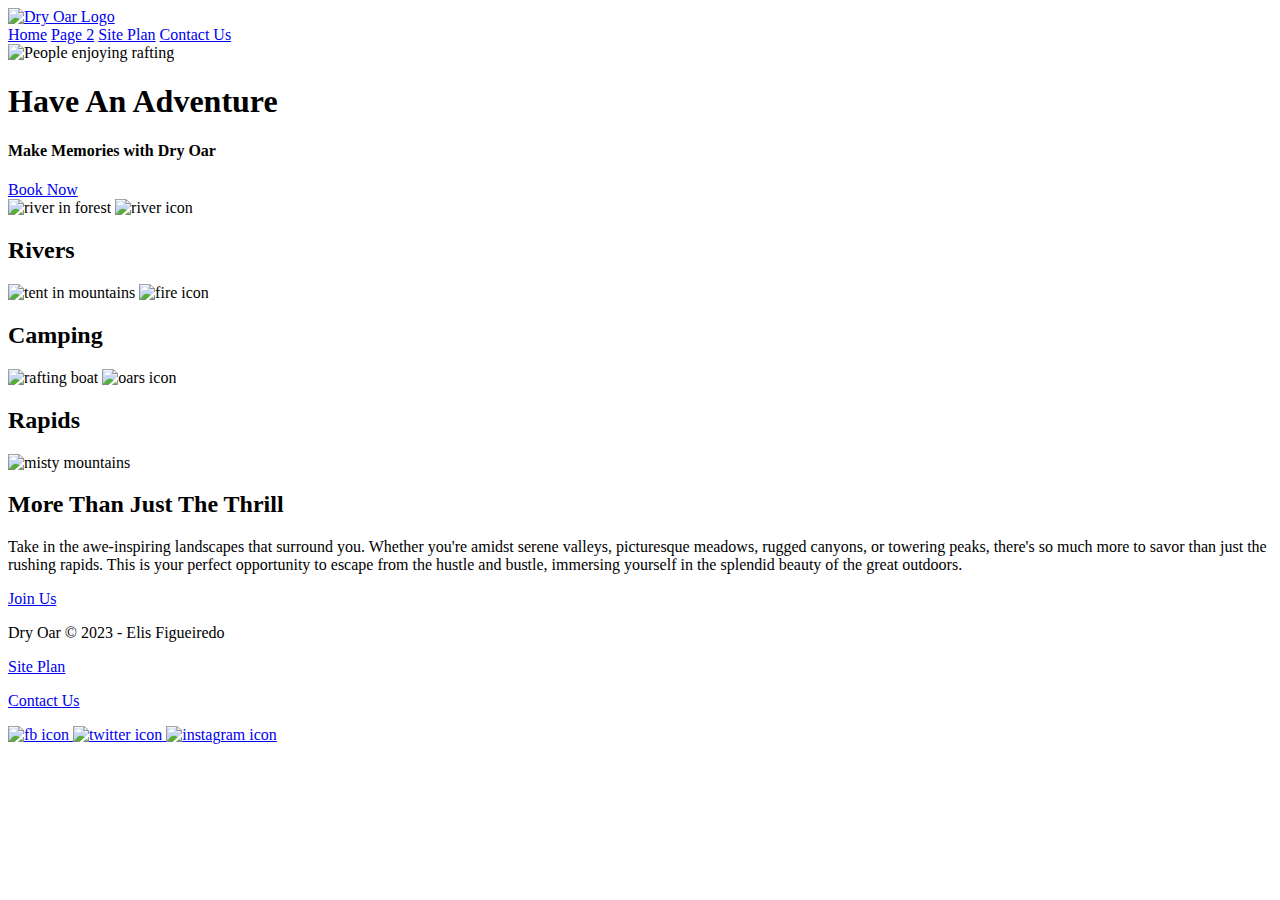
==== index.html @ 1b41c69f "Updates" ====
<!DOCTYPE html>
<html lang="en">
<head>
    <meta charset="UTF-8">
    <meta name="viewport" content="width=device-width, initial-scale=1.0">
    <title>Whitewater Rafting Vacations</title>
    <link rel="stylesheet" href="styles/style.css">
</head>
<body>
    <div id="content">
        <header>
            <a id="logo_link" href="index.html">
                <img class="logo" src="images/logo.png" alt="Dry Oar Logo">
            </a>
            <nav>
                <a href="index.html">Home</a>
                <a href="#">Page 2</a>
                <a href="site-plan-rafting.html">Site Plan</a>
                <a href="contactus.html">Contact Us</a>
            </nav>
        </header>
        <div id= "hero">
            <div id= "hero-box">
                    <img id="hero-img" src="images/hero.png" alt="People enjoying rafting">
            </div>
            <section id="hero-msg">
                <h1 class="home-title">Have An Adventure</h1>
                <h4>Make Memories with Dry Oar </h4>
                <div class='button-box'>
                    <a class='book' href="contactus.html">Book Now</a>
                </div>
                   
            </section>
        </div>
        <main class="home-grid">
            <section class="rivers-card">
                <img class="card-img" src="images/rivers.jpg" alt="river in forest">
                <img class="icon" src="images/river_icon.png" alt="river icon">
                <h2>Rivers</h2>
            </section>
            <section class="camping-card">
                <img class="card-img" src="images/camping.jpg" alt="tent in mountains">
                <img class="icon" src="images/fire_icon.png" alt="fire icon">
                <h2>Camping</h2>
            </section>
            <section class="rapids-card">
                <img class="card-img" src="images/rapids.jpg" alt="rafting boat">
                <img class="icon" src="images/oars.png" alt="oars icon">
                <h2>Rapids</h2>
            </section>
            <div id="background"></div> 
            <img class="mountains" src="images/mountains.jpg" alt="misty mountains">
            <section class="msg">
                <h2>More Than Just The Thrill</h2>
                <p>Take in the awe-inspiring landscapes that surround you. Whether you're amidst serene valleys, picturesque meadows, rugged canyons, or towering peaks, there's so much more to savor than just the rushing rapids. This is your perfect opportunity to escape from the hustle and bustle, immersing yourself in the splendid beauty of the great outdoors.</p>
                <a class='join' href="rivers.html">Join Us</a>
            </section>
        </main>
        <footer>
            <p>Dry Oar &copy; 2023 - Elis Figueiredo</p>
            <p><a href="site-plan-rafting.html">Site Plan</a></p>
            <p><a href="contactus.html">Contact Us</a></p>
            <div class="social">
                <a href="https://facebook.com" target="_blank">
                    <img src="images/facebook.png" alt="fb icon">
                </a>
                <a href="https://twitter.com" target="_blank">
                    <img src="images/twitter.png" alt="twitter icon">
                </a>
                <a href="https://instagram.com" target="_blank">
                    <img src="images/instagram.png" alt="instagram icon">
                </a>
            </div>
        </footer>
    </div>
</body>
</html>
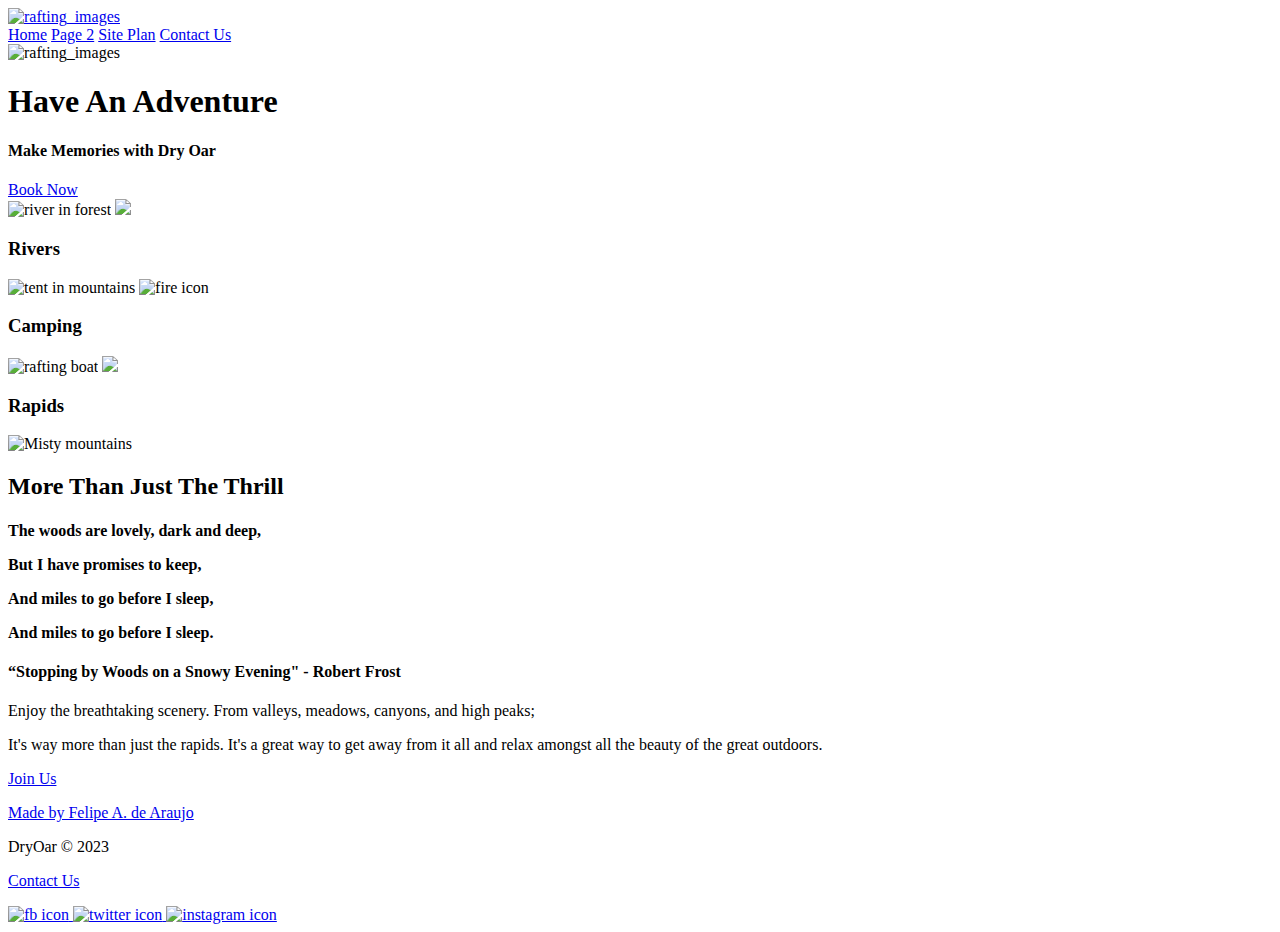
==== commit 9208a58e: "9.2" ====
--- a/index.html
+++ b/index.html
@@ -3,75 +3,88 @@
 <head>
     <meta charset="UTF-8">
     <meta name="viewport" content="width=device-width, initial-scale=1.0">
-    <title>Whitewater Rafting Vacations</title>
-    <link rel="stylesheet" href="styles/style.css">
+    <title>Whitewater Rafting Vacations | Dry Oar Boating | Home</title>
+     <link rel="stylesheet" href="site-plan-rafting.css" />
+     
 </head>
-<body>
-    <div id="content">
-        <header>
-            <a id="logo_link" href="index.html">
-                <img class="logo" src="images/logo.png" alt="Dry Oar Logo">
-            </a>
-            <nav>
-                <a href="index.html">Home</a>
-                <a href="#">Page 2</a>
-                <a href="site-plan-rafting.html">Site Plan</a>
-                <a href="contactus.html">Contact Us</a>
-            </nav>
-        </header>
-        <div id= "hero">
-            <div id= "hero-box">
-                    <img id="hero-img" src="images/hero.png" alt="People enjoying rafting">
-            </div>
-            <section id="hero-msg">
-                <h1 class="home-title">Have An Adventure</h1>
-                <h4>Make Memories with Dry Oar </h4>
-                <div class='button-box'>
-                    <a class='book' href="contactus.html">Book Now</a>
-                </div>
-                   
-            </section>
+<body>  
+<header>
+    <a id="logo_link" href="index.html">
+        <img src=https://byui-wdd.github.io/wdd130/rafting_images/logo.png styles="200px" alt = "rafting_images">
+        </a>
+    <nav>
+    
+        <a href="index.html">Home</a>
+        <a href="#">Page 2</a>
+        <a href="site-plan-rafting.html">Site Plan</a>
+        <a href="contactus.html">Contact Us</a>
+    </nav>
+</header>
+<div id="hero">
+    <div id="hero-box">
+        <img src=https://byui-wdd.github.io/wdd130/rafting_images/hero.png width="700" alt="rafting_images">
+    </div>
+    <section id="hero-msg">
+        <h1 class="home-title">Have An Adventure</h1>
+        <h4>Make Memories with Dry Oar </h4>
+        <div class='button-box'>
+            <a class='book' href="contactus.html">Book Now</a>
         </div>
-        <main class="home-grid">
-            <section class="rivers-card">
-                <img class="card-img" src="images/rivers.jpg" alt="river in forest">
-                <img class="icon" src="images/river_icon.png" alt="river icon">
-                <h2>Rivers</h2>
-            </section>
-            <section class="camping-card">
-                <img class="card-img" src="images/camping.jpg" alt="tent in mountains">
-                <img class="icon" src="images/fire_icon.png" alt="fire icon">
-                <h2>Camping</h2>
-            </section>
-            <section class="rapids-card">
-                <img class="card-img" src="images/rapids.jpg" alt="rafting boat">
-                <img class="icon" src="images/oars.png" alt="oars icon">
-                <h2>Rapids</h2>
-            </section>
-            <div id="background"></div> 
-            <img class="mountains" src="images/mountains.jpg" alt="misty mountains">
-            <section class="msg">
-                <h2>More Than Just The Thrill</h2>
-                <p>Take in the awe-inspiring landscapes that surround you. Whether you're amidst serene valleys, picturesque meadows, rugged canyons, or towering peaks, there's so much more to savor than just the rushing rapids. This is your perfect opportunity to escape from the hustle and bustle, immersing yourself in the splendid beauty of the great outdoors.</p>
-                <a class='join' href="rivers.html">Join Us</a>
-            </section>
-        </main>
-        <footer>
-            <p>Dry Oar &copy; 2023 - Elis Figueiredo</p>
-            <p><a href="site-plan-rafting.html">Site Plan</a></p>
-            <p><a href="contactus.html">Contact Us</a></p>
-            <div class="social">
-                <a href="https://facebook.com" target="_blank">
-                    <img src="images/facebook.png" alt="fb icon">
-                </a>
-                <a href="https://twitter.com" target="_blank">
-                    <img src="images/twitter.png" alt="twitter icon">
-                </a>
-                <a href="https://instagram.com" target="_blank">
-                    <img src="images/instagram.png" alt="instagram icon">
-                </a>
-            </div>
-        </footer>
+    </section>
+</div>
+    <main class="home-grid">
+
+</main>
+    
+    <section class="rivers-card">
+        <img class="card-img" src="https://byui-wdd.github.io/wdd130/rafting_images/rivers.jpg" widgt="500" alt="river in forest">
+        <img class="icon" src="https://byui-wdd.github.io/wdd130/rafting_images/river_icon.png" width="100px"
+        ><h3>Rivers</h3>
+
+    </section>
+    <section class="camping-card">
+        <img class="card-img" src="https://byui-wdd.github.io/wdd130/rafting_images/camping.jpg" widht="500" alt="tent in mountains">
+        <img class="icon" src="https://byui-wdd.github.io/wdd130/rafting_images/fire_icon.png" width="100px" alt="fire icon">
+        <h3>Camping</h3>
+    </section>
+    <section class="rapids-card">
+        <img class="card-img" src= "https://byui-wdd.github.io/wdd130/rafting_images/rapids.jpg" widht="500" alt="rafting boat">
+        <img class="icon" src="https://byui-wdd.github.io/wdd130/rafting_images/oars.png" widht="100px"
+
+        ><h3>Rapids</h3>
+
+    </section>
+         <img class="mountains" src="https://byui-wdd.github.io/wdd130/rafting_images/mountains.jpg" widht="500" alt="Misty mountains">
+    <section class="msg">
+        <h2>More Than Just The Thrill</h2>
+        <p></p>
+        <h4>The woods are lovely, dark and deep,<p></p>
+            But I have promises to keep,<p></p>
+            And miles to go before I sleep,<p></p>
+            And miles to go before I sleep.</h4>
+            <h4>“Stopping by Woods on a Snowy Evening" - Robert Frost</h4>
+
+        <p>Enjoy the breathtaking scenery. From valleys, meadows, canyons, and high peaks; 
+        <p> It's way more than just the rapids. It's a great way to get away from it all and relax amongst all the beauty of the great outdoors.</p>
+        <a class='join' href="https://www.byupathway.org/admissions">Join Us</a>
+    </section>
+</main>
+    </main>
+<footer>
+    <p><a href="https://www.facebook.com/Elder.FelipeDeAraujo">Made by Felipe A. de Araujo</a></p>
+    <p>DryOar &copy; 2023</p>
+    <p><a href="http://www.byuiwebdev.com/">Contact Us</a></p>
+    <div class="social">
+        <a href="https://facebook.com">
+            <img src="https://byui-wdd.github.io/wdd130/rafting_images/facebook.png" width="30px" alt="fb icon">
+        </a>
+        <a href="https://twitter.com">
+            <img src=" https://byui-wdd.github.io/wdd130/rafting_images/twitter.png" width="30px" alt="twitter icon">
+        </a>
+        <a href="https://instagram.com">
+            <img src="https://byui-wdd.github.io/wdd130/rafting_images/instagram.png" width="30px" alt="instagram icon">
+        </a>
     </div>
+</footer>
+</main>
 </body>
-</html>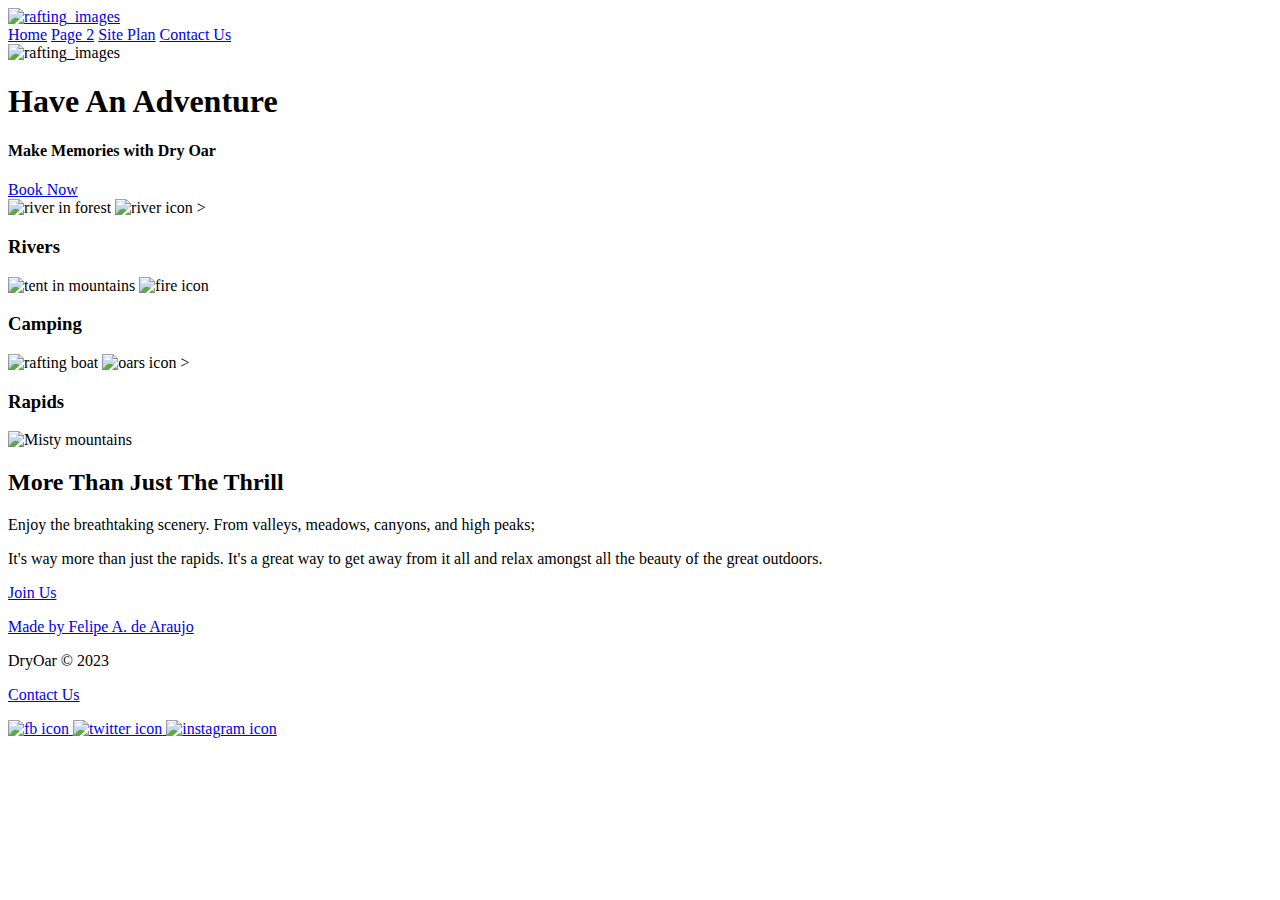
==== commit d62c0f5f: "10.8" ====
--- a/index.html
+++ b/index.html
@@ -10,7 +10,7 @@
 <body>  
 <header>
     <a id="logo_link" href="index.html">
-        <img src=https://byui-wdd.github.io/wdd130/rafting_images/logo.png styles="200px" alt = "rafting_images">
+        <img src=https://byui-wdd.github.io/wdd130/rafting_images/logo.png alt = "rafting_images">
         </a>
     <nav>
     
@@ -37,52 +37,44 @@
 </main>
     
     <section class="rivers-card">
-        <img class="card-img" src="https://byui-wdd.github.io/wdd130/rafting_images/rivers.jpg" widgt="500" alt="river in forest">
-        <img class="icon" src="https://byui-wdd.github.io/wdd130/rafting_images/river_icon.png" width="100px"
+        <img class="card-img" src="https://byui-wdd.github.io/wdd130/rafting_images/rivers.jpg" alt="river in forest">
+        <img class="icon" src="https://byui-wdd.github.io/wdd130/rafting_images/river_icon.png" alt="river icon">
         ><h3>Rivers</h3>
 
     </section>
     <section class="camping-card">
-        <img class="card-img" src="https://byui-wdd.github.io/wdd130/rafting_images/camping.jpg" widht="500" alt="tent in mountains">
-        <img class="icon" src="https://byui-wdd.github.io/wdd130/rafting_images/fire_icon.png" width="100px" alt="fire icon">
+        <img class="card-img" src="https://byui-wdd.github.io/wdd130/rafting_images/camping.jpg" alt="tent in mountains">
+        <img class="icon" src="https://byui-wdd.github.io/wdd130/rafting_images/fire_icon.png" alt="fire icon">
         <h3>Camping</h3>
     </section>
     <section class="rapids-card">
-        <img class="card-img" src= "https://byui-wdd.github.io/wdd130/rafting_images/rapids.jpg" widht="500" alt="rafting boat">
-        <img class="icon" src="https://byui-wdd.github.io/wdd130/rafting_images/oars.png" widht="100px"
+        <img class="card-img" src= "https://byui-wdd.github.io/wdd130/rafting_images/rapids.jpg" alt="rafting boat">
+        <img class="icon" src="https://byui-wdd.github.io/wdd130/rafting_images/oars.png" alt="oars icon">
 
         ><h3>Rapids</h3>
 
     </section>
-         <img class="mountains" src="https://byui-wdd.github.io/wdd130/rafting_images/mountains.jpg" widht="500" alt="Misty mountains">
+         <img class="mountains" src="https://byui-wdd.github.io/wdd130/rafting_images/mountains.jpg" alt="Misty mountains">
     <section class="msg">
         <h2>More Than Just The Thrill</h2>
         <p></p>
-        <h4>The woods are lovely, dark and deep,<p></p>
-            But I have promises to keep,<p></p>
-            And miles to go before I sleep,<p></p>
-            And miles to go before I sleep.</h4>
-            <h4>“Stopping by Woods on a Snowy Evening" - Robert Frost</h4>
-
         <p>Enjoy the breathtaking scenery. From valleys, meadows, canyons, and high peaks; 
         <p> It's way more than just the rapids. It's a great way to get away from it all and relax amongst all the beauty of the great outdoors.</p>
         <a class='join' href="https://www.byupathway.org/admissions">Join Us</a>
     </section>
-</main>
-    </main>
 <footer>
     <p><a href="https://www.facebook.com/Elder.FelipeDeAraujo">Made by Felipe A. de Araujo</a></p>
     <p>DryOar &copy; 2023</p>
     <p><a href="http://www.byuiwebdev.com/">Contact Us</a></p>
     <div class="social">
         <a href="https://facebook.com">
-            <img src="https://byui-wdd.github.io/wdd130/rafting_images/facebook.png" width="30px" alt="fb icon">
+            <img src="https://byui-wdd.github.io/wdd130/rafting_images/facebook.png" alt="fb icon">
         </a>
         <a href="https://twitter.com">
-            <img src=" https://byui-wdd.github.io/wdd130/rafting_images/twitter.png" width="30px" alt="twitter icon">
+            <img src=" https://byui-wdd.github.io/wdd130/rafting_images/twitter.png" alt="twitter icon">
         </a>
         <a href="https://instagram.com">
-            <img src="https://byui-wdd.github.io/wdd130/rafting_images/instagram.png" width="30px" alt="instagram icon">
+            <img src="https://byui-wdd.github.io/wdd130/rafting_images/instagram.png" alt="instagram icon">
         </a>
     </div>
 </footer>
